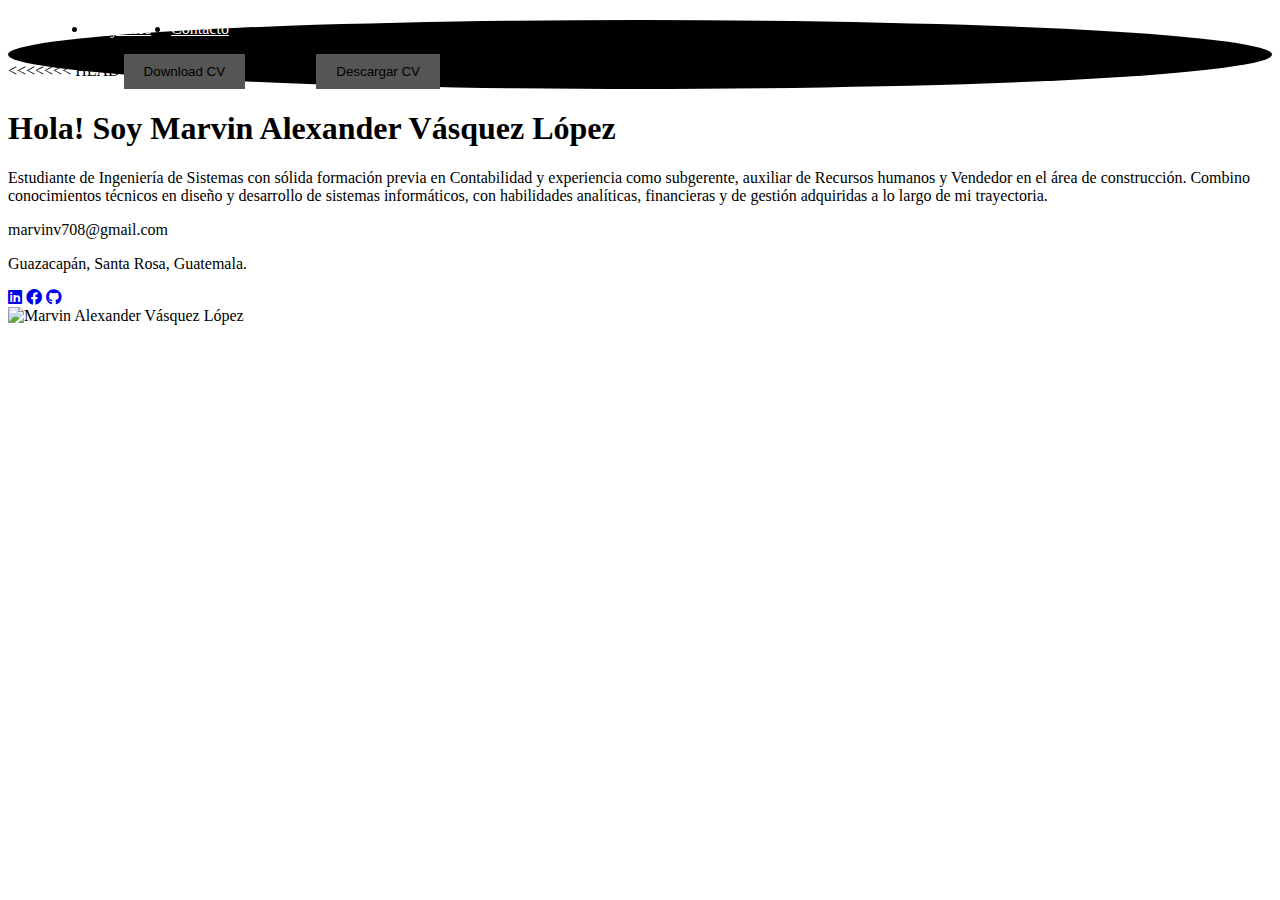
==== Index.html @ 31e6df93 "git init" ====
<!DOCTYPE html>
<html lang="en">
<head>
    <meta charset="UTF-8">
    <meta name="viewport" content="width=device-width, initial-scale=1.0">
    <title>Mi Portafolio</title>
    <link rel="stylesheet" href="styles.css">
    <link rel="stylesheet" href="https://cdnjs.cloudflare.com/ajax/libs/font-awesome/6.0.0-beta3/css/all.min.css">
</head>
<body>
    <header>
        <nav>
            <ul>
                <li>
                    <a href="About.html">Sobre Mí</a>
                </li>
                <li>
                    <a href="Projects.html">Proyectos</a>
                </li>
                <li>
                    <a href="Contact.html">Contacto</a>
                </li>
            </ul>
<<<<<<< HEAD
            <button class="download-cv">Download CV</button>
=======
            <button class="download-cv" id="downloadCV">Descargar CV</button>
>>>>>>> 3115bf2 (git init)
        </nav>
    </header>
    <section class="hero">
        <div class="hero-content">
            <h1>Hola! Soy Marvin Alexander Vásquez López</h1>
            <p>Estudiante de Ingeniería de Sistemas con sólida formación
                previa en Contabilidad y experiencia como subgerente, auxiliar
                de Recursos humanos y Vendedor en el área de construcción.
                Combino conocimientos técnicos en diseño y desarrollo de sistemas informáticos,
                con habilidades analíticas, financieras y de gestión adquiridas a lo largo de mi trayectoria.
            </p>
            <p class="email">marvinv708@gmail.com</p>
            <p class="direccion">Guazacapán, Santa Rosa, Guatemala.</p>
            <div class="social-media">
                <a href="https://www.linkedin.com/in/marvin-vasquez-27557397/" target="_blank"><i class="fab fa-linkedin"></i></a>
                <a href="https://www.facebook.com/alexito.vasquez1/" target="_blank"><i class="fab fa-facebook"></i></a>
                <a href="https://github.com/Alexmavl" target="_blank"><i class="fab fa-github"></i></a>
            </div>
        </div>
        <div class="hero-image">
            <img src="ImagenesPortafolio/FotoPerfil2.jpeg" alt="Marvin Alexander Vásquez López">
        </div>
    </section>
    <script src="scripts.js"></script>
</body>
</html>
---- styles.css ----
<<<<<<< HEAD
/* Reseteo de margen y definición de fuente y colores principales */
body {
    margin: 0;
    font-family: Arial, sans-serif;
    background-color: #1a1a1a; /* Color de fondo oscuro */
    color: white; /* Color de texto blanco */
    display: flex;
    flex-direction: column;
    min-height: 100vh; /* Asegura que el contenido ocupe al menos la altura de la ventana */
}

header {
    background-color: #000; /* Fondo negro para el encabezado */
=======
body {
    margin: 0;
    font-family: Arial, sans-serif;
    background-color: #1a1a1a;
    color: white;
    display: flex;
    flex-direction: column;
    min-height: 100vh;
}

header {
    background-color: #000;
>>>>>>> 3115bf2 (git init)
    padding: 10px 20px;
    display: flex;
    justify-content: space-between;
    align-items: center;
}

nav ul {
<<<<<<< HEAD
    list-style: none; /* Sin viñetas en la lista */
    padding: 0;
    display: flex;
    gap: 20px; /* Espacio entre los elementos del menú */
=======
    list-style: none;
    padding: 0;
    display: flex;
    gap: 20px;
>>>>>>> 3115bf2 (git init)
}

nav ul li a {
    color: white;
<<<<<<< HEAD
    text-decoration: none; /* Sin subrayado en los enlaces */
}

.download-cv {
    background-color: #555; /* Fondo gris oscuro para el botón */
=======
    text-decoration: none;
}

.download-cv {
    background-color: #555;
>>>>>>> 3115bf2 (git init)
    color: white;
    border: none;
    padding: 10px 20px;
    cursor: pointer;
}

.hero {
<<<<<<< HEAD
    text-align: center; /* Centrado del texto en la sección hero */
=======
    text-align: center;
>>>>>>> 3115bf2 (git init)
    padding: 20px;
    flex: 1;
    display: flex;
    flex-direction: column;
    align-items: center;
    justify-content: center;
}

.hero-content {
    max-width: 600px;
}

.hero-content h1 {
    font-size: 2.5em;
    margin: 0;
<<<<<<< HEAD
    font-style: italic; /* Texto en cursiva */
=======
    font-style: italic;
>>>>>>> 3115bf2 (git init)
}

.hero-content p {
    margin: 10px 0;
}

.hero-content .email, .hero-content .direccion {
<<<<<<< HEAD
    color: #999; /* Color gris claro para detalles de contacto */
=======
    color: #999;
>>>>>>> 3115bf2 (git init)
}

.social-media {
    display: flex;
    justify-content: center;
    margin-top: 20px;
}

.social-media a {
    color: white;
    margin: 0 10px;
    text-decoration: none;
    font-size: 1.5em;
}

.hero-image img {
<<<<<<< HEAD
    max-width: 150px; /* Tamaño de imagen reducido */
    border-radius: 50%; /* Imagen circular */
    margin-top: 20px;
}

/* Adaptaciones para pantallas más grandes */
=======
    max-width: 150px;
    border-radius: 50%;
    margin-top: 20px;
}

>>>>>>> 3115bf2 (git init)
@media (min-width: 768px) {
    .hero {
        flex-direction: row;
        text-align: left;
    }

    .hero-content {
        max-width: 50%;
    }

    .hero-image img {
<<<<<<< HEAD
        max-width: 300px; /* Tamaño de imagen ajustado para pantallas grandes */
=======
        max-width: 300px;
>>>>>>> 3115bf2 (git init)
    }
}

.main-content {
    display: flex;
<<<<<<< HEAD
=======
    flex-wrap: wrap;
>>>>>>> 3115bf2 (git init)
    justify-content: space-between;
    padding: 20px;
    gap: 20px;
}

<<<<<<< HEAD
#habilidades, #informacion {
    background-color: #2a2a2a; /* Fondo gris oscuro para secciones */
    padding: 20px;
    border-radius: 8px;
=======
.content-section {
    background-color: #2a2a2a;
    padding: 20px;
    border-radius: 8px;
    flex: 1 1 calc(50% - 20px); /* Para dos columnas */
>>>>>>> 3115bf2 (git init)
}

#habilidades h2, #informacion h2, #informacion h4, #informacion h5 {
    text-align: center;
}

#habilidades p, #informacion p {
    text-align: justify;
}

.skill-container {
<<<<<<< HEAD
    margin-top: 20px;
=======
>>>>>>> 3115bf2 (git init)
    display: flex;
    flex-direction: column;
    gap: 10px;
}

.skill {
    display: flex;
    align-items: center;
    gap: 10px;
}

.label {
    flex: 1;
    display: flex;
    align-items: center;
    gap: 5px;
}

.bar {
    flex: 2;
<<<<<<< HEAD
    height: 20px;
    background-color: #007bff; /* Color azul para las barras */
=======
    height: 20px; /* Altura de las barras */
    background-color: rgba(255, 255, 255, 0.5); /* Color azul para las barras */
>>>>>>> 3115bf2 (git init)
    border-radius: 10px;
    position: relative;
    overflow: hidden;
}

.bar::before {
    content: '';
    display: block;
    height: 100%;
<<<<<<< HEAD
    background-color: rgba(255, 255, 255, 0.5); /* Color blanco semitransparente */
    border-radius: 10px;
    position: absolute;
    top: 0;
=======
    background-color:#007bff; /* Color blanco semitransparente */
    border-radius: 10px;
    position: absolute;
    top: 0; 
>>>>>>> 3115bf2 (git init)
    left: 0;
    width: 100%;
}

<<<<<<< HEAD
/* Anchos de las barras de habilidades */
=======
>>>>>>> 3115bf2 (git init)
.bar[style*="width: 50%"]::before {
    width: 50%;
}

<<<<<<< HEAD
.bar[style*="width: 40%"]::before {
    width: 40%;
=======
.bar[style*="width: 75%"]::before {
    width: 75%;
}

.bar[style*="width: 80%"]::before {
    width: 80%;
>>>>>>> 3115bf2 (git init)
}

.bar[style*="width: 70%"]::before {
    width: 70%;
}

<<<<<<< HEAD
.bar[style*="width: 30%"]::before {
    width: 30%;
}

.bar[style*="width: 35%"]::before {
    width: 35%;
}

/* Estilo para secciones adicionales */
#proyectos {
    display: grid;
    grid-template-columns: 1fr 1fr;
=======
.bar[style*="width: 60%"]::before {
    width: 60%;
}

@media (max-width: 767px) {
    .main-content {
        flex-direction: column;
    }

    .content-section, #proyectos {
        flex-basis: 100%;
        grid-template-columns: 1fr;
    }
}

/* Estilos para la página de proyectos */

#proyectos {
    max-width: 1200px; /* Máximo ancho del contenedor */
    margin: 0 auto; /* Centrar el contenedor */
    display: flex;
    flex-wrap: wrap;
    justify-content: space-between;
    padding: 20px;
>>>>>>> 3115bf2 (git init)
    gap: 20px;
}

#proyectos h2 {
    text-align: center;
<<<<<<< HEAD
    grid-column: span 2;
}

article {
    background-color: #2a2a2a; /* Fondo gris oscuro para artículos */
    padding: 20px;
    border-radius: 8px;
    box-shadow: 0 0 10px rgba(0, 0, 0, 0.5); /* Sombra */
}

article h3 {
    text-align: center;
}

article p {
    text-align: justify;
}

article img {
    width: 100%;
    border-radius: 8px;
    margin-top: 10px;
}

#contacto {
    padding: 20px;
    display: flex;
    flex-direction: column;
    align-items: center;
    background-color: #2a2a2a; /* Fondo gris oscuro para la sección de contacto */
    border-radius: 8px;
    margin: 20px;
}

form {
    display: flex;
    flex-direction: column;
    gap: 10px;
    width: 100%;
    max-width: 500px;
}

label {
    font-weight: bold;
}

input, textarea {
    padding: 10px;
    border-radius: 5px;
    border: none;
    font-size: 1em;
    width: 100%;
}

textarea {
    resize: vertical;
    height: 150px;
}

input[type="submit"] {
    background-color: #007bff;
    color: white;
    border: none;
    padding: 10px 20px;
    cursor: pointer;
    border-radius: 5px;
    font-weight: bold;
}

/* Estilos para los enlaces de redes sociales */
.social-media {
    display: flex;
    justify-content: center;
    margin-top: 20px;
    gap: 20px;
}

.social-media a {
    color: white;
    font-size: 2em;
    text-decoration: none;
}

.social-media a:hover {
    color: #007bff; /* Color azul al pasar el ratón */
}
=======
    margin-bottom: 20px;
}

#proyectos article {
    background-color: #2a2a2a;
    padding: 20px;
    border-radius: 8px;
    flex: 1 1 calc(50% - 20px); /* Para dos columnas */
    max-width: calc(50% - 20px); /* Máximo ancho de cada artículo */
}

#proyectos article h3 {
    color: #007bff;
}

#proyectos article p {
    color: white;
    text-align: justify;
    margin-top: 10px;
}

#proyectos article img {
    max-width: 100%;
    border-radius: 8px;
    margin-top: 20px;
}

@media (max-width: 767px) {
    #proyectos {
        flex-direction: column;
    }

    #proyectos article {
        flex-basis: 100%;
        max-width: 100%; /* Ajustar ancho completo en dispositivos móviles */
    }
}

>>>>>>> 3115bf2 (git init)
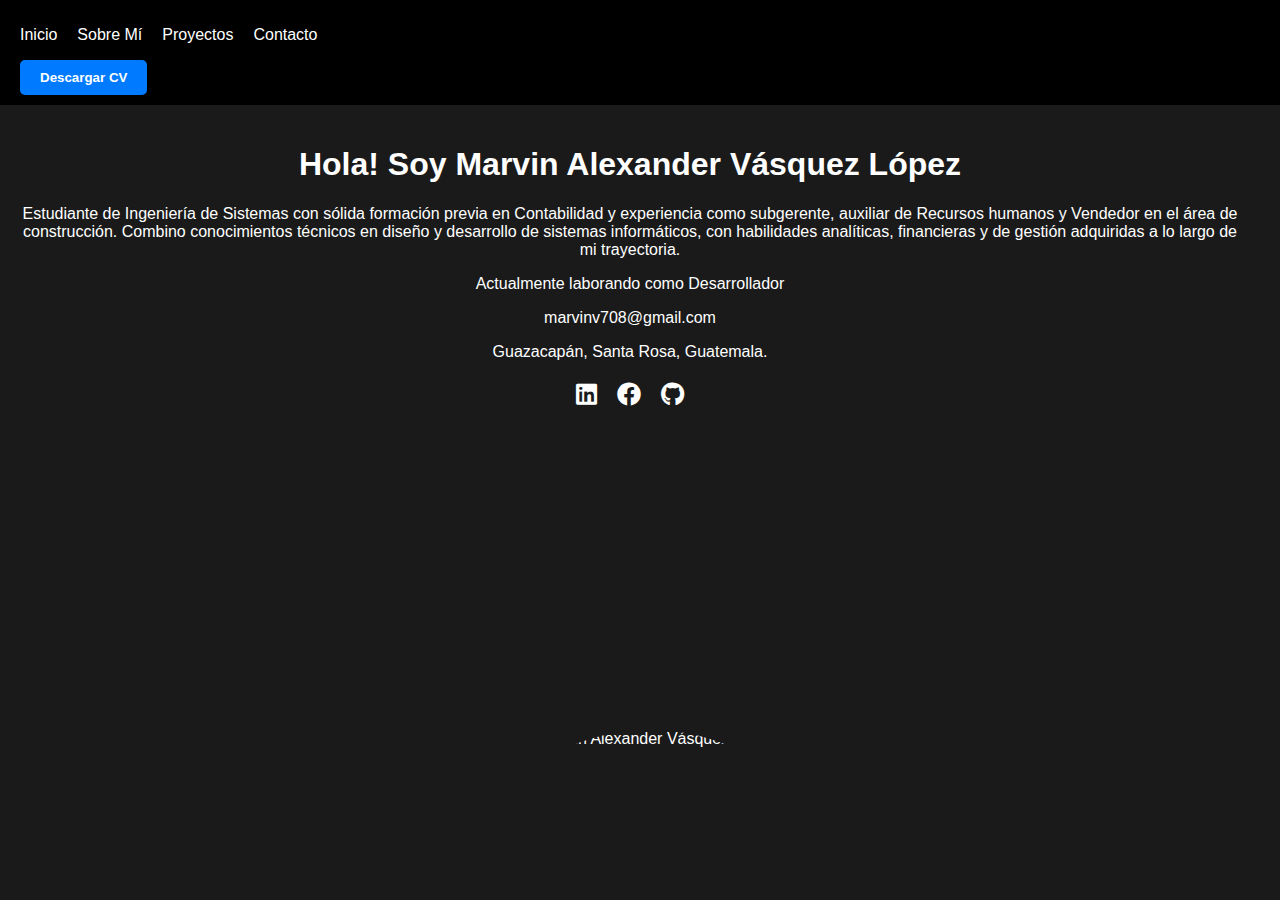
==== commit c189d12a: "Actualizacion de  Index" ====
--- a/Index.html
+++ b/Index.html
@@ -11,32 +11,25 @@
     <header>
         <nav>
             <ul>
-                <li>
-                    <a href="About.html">Sobre Mí</a>
-                </li>
-                <li>
-                    <a href="Projects.html">Proyectos</a>
-                </li>
-                <li>
-                    <a href="Contact.html">Contacto</a>
-                </li>
+                <li><a href="Index.html">Inicio</a></li>
+                <li><a href="About.html">Sobre Mí</a></li>
+                <li><a href="Projects.html">Proyectos</a></li>
+                <li><a href="Contact.html">Contacto</a></li>
             </ul>
-<<<<<<< HEAD
-            <button class="download-cv">Download CV</button>
-=======
             <button class="download-cv" id="downloadCV">Descargar CV</button>
->>>>>>> 3115bf2 (git init)
         </nav>
     </header>
     <section class="hero">
         <div class="hero-content">
             <h1>Hola! Soy Marvin Alexander Vásquez López</h1>
-            <p>Estudiante de Ingeniería de Sistemas con sólida formación
+            <p>
+                Estudiante de Ingeniería de Sistemas con sólida formación
                 previa en Contabilidad y experiencia como subgerente, auxiliar
                 de Recursos humanos y Vendedor en el área de construcción.
                 Combino conocimientos técnicos en diseño y desarrollo de sistemas informáticos,
                 con habilidades analíticas, financieras y de gestión adquiridas a lo largo de mi trayectoria.
             </p>
+            <p class="trabajoActual">Actualmente laborando como Desarrollador</p>
             <p class="email">marvinv708@gmail.com</p>
             <p class="direccion">Guazacapán, Santa Rosa, Guatemala.</p>
             <div class="social-media">
--- a/styles.css
+++ b/styles.css
@@ -1,18 +1,5 @@
-<<<<<<< HEAD
-/* Reseteo de margen y definición de fuente y colores principales */
-body {
-    margin: 0;
-    font-family: Arial, sans-serif;
-    background-color: #1a1a1a; /* Color de fondo oscuro */
-    color: white; /* Color de texto blanco */
-    display: flex;
-    flex-direction: column;
-    min-height: 100vh; /* Asegura que el contenido ocupe al menos la altura de la ventana */
-}
-
-header {
-    background-color: #000; /* Fondo negro para el encabezado */
-=======
+/* Estilos generales */
+
 body {
     margin: 0;
     font-family: Arial, sans-serif;
@@ -25,7 +12,6 @@
 
 header {
     background-color: #000;
->>>>>>> 3115bf2 (git init)
     padding: 10px 20px;
     display: flex;
     justify-content: space-between;
@@ -33,346 +19,18 @@
 }
 
 nav ul {
-<<<<<<< HEAD
-    list-style: none; /* Sin viñetas en la lista */
-    padding: 0;
-    display: flex;
-    gap: 20px; /* Espacio entre los elementos del menú */
-=======
     list-style: none;
     padding: 0;
     display: flex;
     gap: 20px;
->>>>>>> 3115bf2 (git init)
 }
 
 nav ul li a {
     color: white;
-<<<<<<< HEAD
-    text-decoration: none; /* Sin subrayado en los enlaces */
+    text-decoration: none;
 }
 
 .download-cv {
-    background-color: #555; /* Fondo gris oscuro para el botón */
-=======
-    text-decoration: none;
-}
-
-.download-cv {
-    background-color: #555;
->>>>>>> 3115bf2 (git init)
-    color: white;
-    border: none;
-    padding: 10px 20px;
-    cursor: pointer;
-}
-
-.hero {
-<<<<<<< HEAD
-    text-align: center; /* Centrado del texto en la sección hero */
-=======
-    text-align: center;
->>>>>>> 3115bf2 (git init)
-    padding: 20px;
-    flex: 1;
-    display: flex;
-    flex-direction: column;
-    align-items: center;
-    justify-content: center;
-}
-
-.hero-content {
-    max-width: 600px;
-}
-
-.hero-content h1 {
-    font-size: 2.5em;
-    margin: 0;
-<<<<<<< HEAD
-    font-style: italic; /* Texto en cursiva */
-=======
-    font-style: italic;
->>>>>>> 3115bf2 (git init)
-}
-
-.hero-content p {
-    margin: 10px 0;
-}
-
-.hero-content .email, .hero-content .direccion {
-<<<<<<< HEAD
-    color: #999; /* Color gris claro para detalles de contacto */
-=======
-    color: #999;
->>>>>>> 3115bf2 (git init)
-}
-
-.social-media {
-    display: flex;
-    justify-content: center;
-    margin-top: 20px;
-}
-
-.social-media a {
-    color: white;
-    margin: 0 10px;
-    text-decoration: none;
-    font-size: 1.5em;
-}
-
-.hero-image img {
-<<<<<<< HEAD
-    max-width: 150px; /* Tamaño de imagen reducido */
-    border-radius: 50%; /* Imagen circular */
-    margin-top: 20px;
-}
-
-/* Adaptaciones para pantallas más grandes */
-=======
-    max-width: 150px;
-    border-radius: 50%;
-    margin-top: 20px;
-}
-
->>>>>>> 3115bf2 (git init)
-@media (min-width: 768px) {
-    .hero {
-        flex-direction: row;
-        text-align: left;
-    }
-
-    .hero-content {
-        max-width: 50%;
-    }
-
-    .hero-image img {
-<<<<<<< HEAD
-        max-width: 300px; /* Tamaño de imagen ajustado para pantallas grandes */
-=======
-        max-width: 300px;
->>>>>>> 3115bf2 (git init)
-    }
-}
-
-.main-content {
-    display: flex;
-<<<<<<< HEAD
-=======
-    flex-wrap: wrap;
->>>>>>> 3115bf2 (git init)
-    justify-content: space-between;
-    padding: 20px;
-    gap: 20px;
-}
-
-<<<<<<< HEAD
-#habilidades, #informacion {
-    background-color: #2a2a2a; /* Fondo gris oscuro para secciones */
-    padding: 20px;
-    border-radius: 8px;
-=======
-.content-section {
-    background-color: #2a2a2a;
-    padding: 20px;
-    border-radius: 8px;
-    flex: 1 1 calc(50% - 20px); /* Para dos columnas */
->>>>>>> 3115bf2 (git init)
-}
-
-#habilidades h2, #informacion h2, #informacion h4, #informacion h5 {
-    text-align: center;
-}
-
-#habilidades p, #informacion p {
-    text-align: justify;
-}
-
-.skill-container {
-<<<<<<< HEAD
-    margin-top: 20px;
-=======
->>>>>>> 3115bf2 (git init)
-    display: flex;
-    flex-direction: column;
-    gap: 10px;
-}
-
-.skill {
-    display: flex;
-    align-items: center;
-    gap: 10px;
-}
-
-.label {
-    flex: 1;
-    display: flex;
-    align-items: center;
-    gap: 5px;
-}
-
-.bar {
-    flex: 2;
-<<<<<<< HEAD
-    height: 20px;
-    background-color: #007bff; /* Color azul para las barras */
-=======
-    height: 20px; /* Altura de las barras */
-    background-color: rgba(255, 255, 255, 0.5); /* Color azul para las barras */
->>>>>>> 3115bf2 (git init)
-    border-radius: 10px;
-    position: relative;
-    overflow: hidden;
-}
-
-.bar::before {
-    content: '';
-    display: block;
-    height: 100%;
-<<<<<<< HEAD
-    background-color: rgba(255, 255, 255, 0.5); /* Color blanco semitransparente */
-    border-radius: 10px;
-    position: absolute;
-    top: 0;
-=======
-    background-color:#007bff; /* Color blanco semitransparente */
-    border-radius: 10px;
-    position: absolute;
-    top: 0; 
->>>>>>> 3115bf2 (git init)
-    left: 0;
-    width: 100%;
-}
-
-<<<<<<< HEAD
-/* Anchos de las barras de habilidades */
-=======
->>>>>>> 3115bf2 (git init)
-.bar[style*="width: 50%"]::before {
-    width: 50%;
-}
-
-<<<<<<< HEAD
-.bar[style*="width: 40%"]::before {
-    width: 40%;
-=======
-.bar[style*="width: 75%"]::before {
-    width: 75%;
-}
-
-.bar[style*="width: 80%"]::before {
-    width: 80%;
->>>>>>> 3115bf2 (git init)
-}
-
-.bar[style*="width: 70%"]::before {
-    width: 70%;
-}
-
-<<<<<<< HEAD
-.bar[style*="width: 30%"]::before {
-    width: 30%;
-}
-
-.bar[style*="width: 35%"]::before {
-    width: 35%;
-}
-
-/* Estilo para secciones adicionales */
-#proyectos {
-    display: grid;
-    grid-template-columns: 1fr 1fr;
-=======
-.bar[style*="width: 60%"]::before {
-    width: 60%;
-}
-
-@media (max-width: 767px) {
-    .main-content {
-        flex-direction: column;
-    }
-
-    .content-section, #proyectos {
-        flex-basis: 100%;
-        grid-template-columns: 1fr;
-    }
-}
-
-/* Estilos para la página de proyectos */
-
-#proyectos {
-    max-width: 1200px; /* Máximo ancho del contenedor */
-    margin: 0 auto; /* Centrar el contenedor */
-    display: flex;
-    flex-wrap: wrap;
-    justify-content: space-between;
-    padding: 20px;
->>>>>>> 3115bf2 (git init)
-    gap: 20px;
-}
-
-#proyectos h2 {
-    text-align: center;
-<<<<<<< HEAD
-    grid-column: span 2;
-}
-
-article {
-    background-color: #2a2a2a; /* Fondo gris oscuro para artículos */
-    padding: 20px;
-    border-radius: 8px;
-    box-shadow: 0 0 10px rgba(0, 0, 0, 0.5); /* Sombra */
-}
-
-article h3 {
-    text-align: center;
-}
-
-article p {
-    text-align: justify;
-}
-
-article img {
-    width: 100%;
-    border-radius: 8px;
-    margin-top: 10px;
-}
-
-#contacto {
-    padding: 20px;
-    display: flex;
-    flex-direction: column;
-    align-items: center;
-    background-color: #2a2a2a; /* Fondo gris oscuro para la sección de contacto */
-    border-radius: 8px;
-    margin: 20px;
-}
-
-form {
-    display: flex;
-    flex-direction: column;
-    gap: 10px;
-    width: 100%;
-    max-width: 500px;
-}
-
-label {
-    font-weight: bold;
-}
-
-input, textarea {
-    padding: 10px;
-    border-radius: 5px;
-    border: none;
-    font-size: 1em;
-    width: 100%;
-}
-
-textarea {
-    resize: vertical;
-    height: 150px;
-}
-
-input[type="submit"] {
     background-color: #007bff;
     color: white;
     border: none;
@@ -380,62 +38,305 @@
     cursor: pointer;
     border-radius: 5px;
     font-weight: bold;
-}
-
-/* Estilos para los enlaces de redes sociales */
-.social-media {
+    transition: background-color 0.3s ease;
+}
+
+.download-cv:hover {
+    background-color: #0056b3;
+}
+
+.hero {
+    text-align: center;
+    padding: 20px;
+    flex: 1;
+    display: flex;
+    flex-direction: column;
+    align-items: center;
+    justify-content: center;
+}
+
+.main-content {
+    max-width: 1000px; /* Máximo ancho del contenedor */
+    margin: 0 auto; /* Centrar el contenedor */
+    display: flex;
+    flex-wrap: wrap;
+    justify-content: space-between;
+    padding: 20px;
+    gap: 20px;
+}
+
+.content-section {
+    background-color: #2a2a2a;
+    padding: 40px;
+    border-radius: 8px;
+    flex: 1 1 calc(50% - 20px); /* Para dos columnas */
+    max-width: calc(100% - 20px); /* Máximo ancho de cada sección */
+}
+
+#habilidades h2, #informacion h2, #informacion h4, #informacion h5 {
+    text-align: center;
+}
+
+#habilidades p, #informacion p {
+    text-align: justify;
+}
+
+.skill-container {
+    display: flex;
+    flex-direction: column;
+    gap: 10px;
+}
+
+.skill {
+    display: flex;
+    align-items: center;
+    gap: 10px;
+}
+
+.label {
+    flex: 1;
+    display: flex;
+    align-items: center;
+    gap: 5px;
+}
+
+.bar {
+    flex: 2;
+    height: 20px; /* Altura de las barras */
+    background-color: rgba(255, 255, 255, 0.5); /* Color de fondo de las barras */
+    border-radius: 10px;
+    position: relative;
+    overflow: hidden;
+}
+
+.bar::before {
+    content: '';
+    display: block;
+    height: 100%;
+    background-color: #007bff; /* Color de las barras */
+    border-radius: 10px;
+    position: absolute;
+    top: 0; 
+    left: 0;
+    width: 0; /* Ancho inicial 0 */
+    transition: width 0.5s ease; /* Transición para animación */
+}
+
+.bar[style*="width: 50%"]::before {
+    width: 50%;
+}
+
+.bar[style*="width: 75%"]::before {
+    width: 45%;
+}
+
+.bar[style*="width: 80%"]::before {
+    width: 35%;
+}
+
+.bar[style*="width: 70%"]::before {
+    width: 40%;
+}
+
+.bar[style*="width: 60%"]::before {
+    width: 40%;
+}
+
+/* Adaptaciones para pantallas pequeñas */
+@media (max-width: 767px) {
+    .main-content {
+        flex-direction: column;
+    }
+
+    .content-section, #proyectos {
+        flex-basis: 100%;
+        max-width: 100%; /* Ajustar ancho completo en dispositivos móviles */
+    }
+}
+
+/* Estilos específicos para la página de contacto y acerca de mí */
+
+#contacto, #about {
+    max-width: 1200px; /* Máximo ancho del contenedor */
+    margin: 0 auto; /* Centrar el contenedor */
+    display: flex;
+    flex-wrap: wrap;
+    justify-content: space-between;
+    padding: 20px;
+    gap: 20px;
+}
+
+#contacto h2, #about h2 {
+    text-align: center;
+    margin-bottom: 20px;
+}
+
+#contacto .content-section, #about .content-section {
+    background-color: #2a2a2a;
+    padding: 50px;
+    border-radius: 8px;
+    flex: 1 1 calc(50% - 20px); /* Para dos columnas */
+    max-width: calc(80% - 20px); /* Máximo ancho de cada sección */
+}
+
+#contacto form {
+    display: flex;
+    flex-direction: column;
+    gap: 10px;
+}
+
+#contacto label {
+    font-weight: bold;
+}
+
+#contacto input[type="text"],
+#contacto input[type="email"],
+#contacto textarea {
+    width: 100%;
+    padding: 10px;
+    border: none;
+    border-radius: 5px;
+}
+
+#contacto input[type="submit"] {
+    background-color: #007bff;
+    color: white;
+    border: none;
+    padding: 10px;
+    cursor: pointer;
+    border-radius: 5px;
+    font-weight: bold;
+    transition: background-color 0.3s ease;
+}
+
+#contacto input[type="submit"]:hover {
+    background-color: #0056b3;
+}
+
+#contacto .social-media {
     display: flex;
     justify-content: center;
     margin-top: 20px;
-    gap: 20px;
-}
-
-.social-media a {
-    color: white;
-    font-size: 2em;
+}
+
+#contacto .social-media a {
+    color: white;
+    margin: 0 10px;
     text-decoration: none;
-}
-
-.social-media a:hover {
-    color: #007bff; /* Color azul al pasar el ratón */
-}
-=======
-    margin-bottom: 20px;
+    font-size: 1.5em;
+}
+
+/* Estilos específicos para la página de proyectos */
+
+#proyectos {
+    max-width: 1200px; /* Máximo ancho del contenedor */
+    margin: 0 auto; /* Centrar el contenedor */
+    display: flex;
+    flex-direction: column;
+    gap: 20px;
+    padding: 20px;
 }
 
 #proyectos article {
     background-color: #2a2a2a;
     padding: 20px;
     border-radius: 8px;
-    flex: 1 1 calc(50% - 20px); /* Para dos columnas */
-    max-width: calc(50% - 20px); /* Máximo ancho de cada artículo */
-}
-
-#proyectos article h3 {
-    color: #007bff;
-}
-
-#proyectos article p {
-    color: white;
-    text-align: justify;
+}
+
+#proyectos img {
+    width: 100%;
+    border-radius: 8px;
     margin-top: 10px;
 }
 
-#proyectos article img {
+.centered-text {
+    text-align: center;
+}
+
+
+body {
+    margin: 0;
+    font-family: Arial, sans-serif;
+    background-color: #1a1a1a;
+    color: white;
+    display: flex;
+    flex-direction: column;
+    min-height: 100vh;
+}
+
+header {
+    background-color: #000;
+    padding: 10px 20px;
+    display: flex;
+    justify-content: space-between;
+    align-items: center;
+}
+
+nav ul {
+    list-style: none;
+    padding: 0;
+    display: flex;
+    gap: 20px;
+}
+
+nav ul li a {
+    color: white;
+    text-decoration: none;
+}
+
+.hero {
+    display: flex;
+    flex-wrap: wrap;
+    align-items: center;
+    justify-content: space-between;
+    padding: 20px;
+}
+
+.hero-content {
+    flex: 1;
+    min-width: 200px; /* Ancho mínimo para el contenido de texto */
+    padding-right: 20px;
+}
+
+.hero-image {
+    flex: 0 0 150px; /* Tamaño fijo de la imagen */
+    display: flex;
+    justify-content: center;
+    padding-left: 20px;
+}
+
+.hero-image img {
     max-width: 100%;
-    border-radius: 8px;
+    max-height: 300px; /* Tamaño máximo de la imagen */
+    height: auto;
+    border-radius: 50%;
+}
+
+.social-media {
+    display: flex;
+    justify-content: center;
     margin-top: 20px;
 }
 
+.social-media a {
+    color: white;
+    margin: 0 10px;
+    text-decoration: none;
+    font-size: 1.5em; /* Tamaño de los iconos de redes sociales */
+}
+
 @media (max-width: 767px) {
-    #proyectos {
+    .hero {
         flex-direction: column;
-    }
-
-    #proyectos article {
-        flex-basis: 100%;
-        max-width: 100%; /* Ajustar ancho completo en dispositivos móviles */
-    }
-}
-
->>>>>>> 3115bf2 (git init)
+        align-items: center;
+    }
+
+    .hero-content {
+        padding-right: 0;
+        padding-bottom: 20px;
+    }
+
+    .hero-image {
+        padding-left: 0;
+    }
+}
